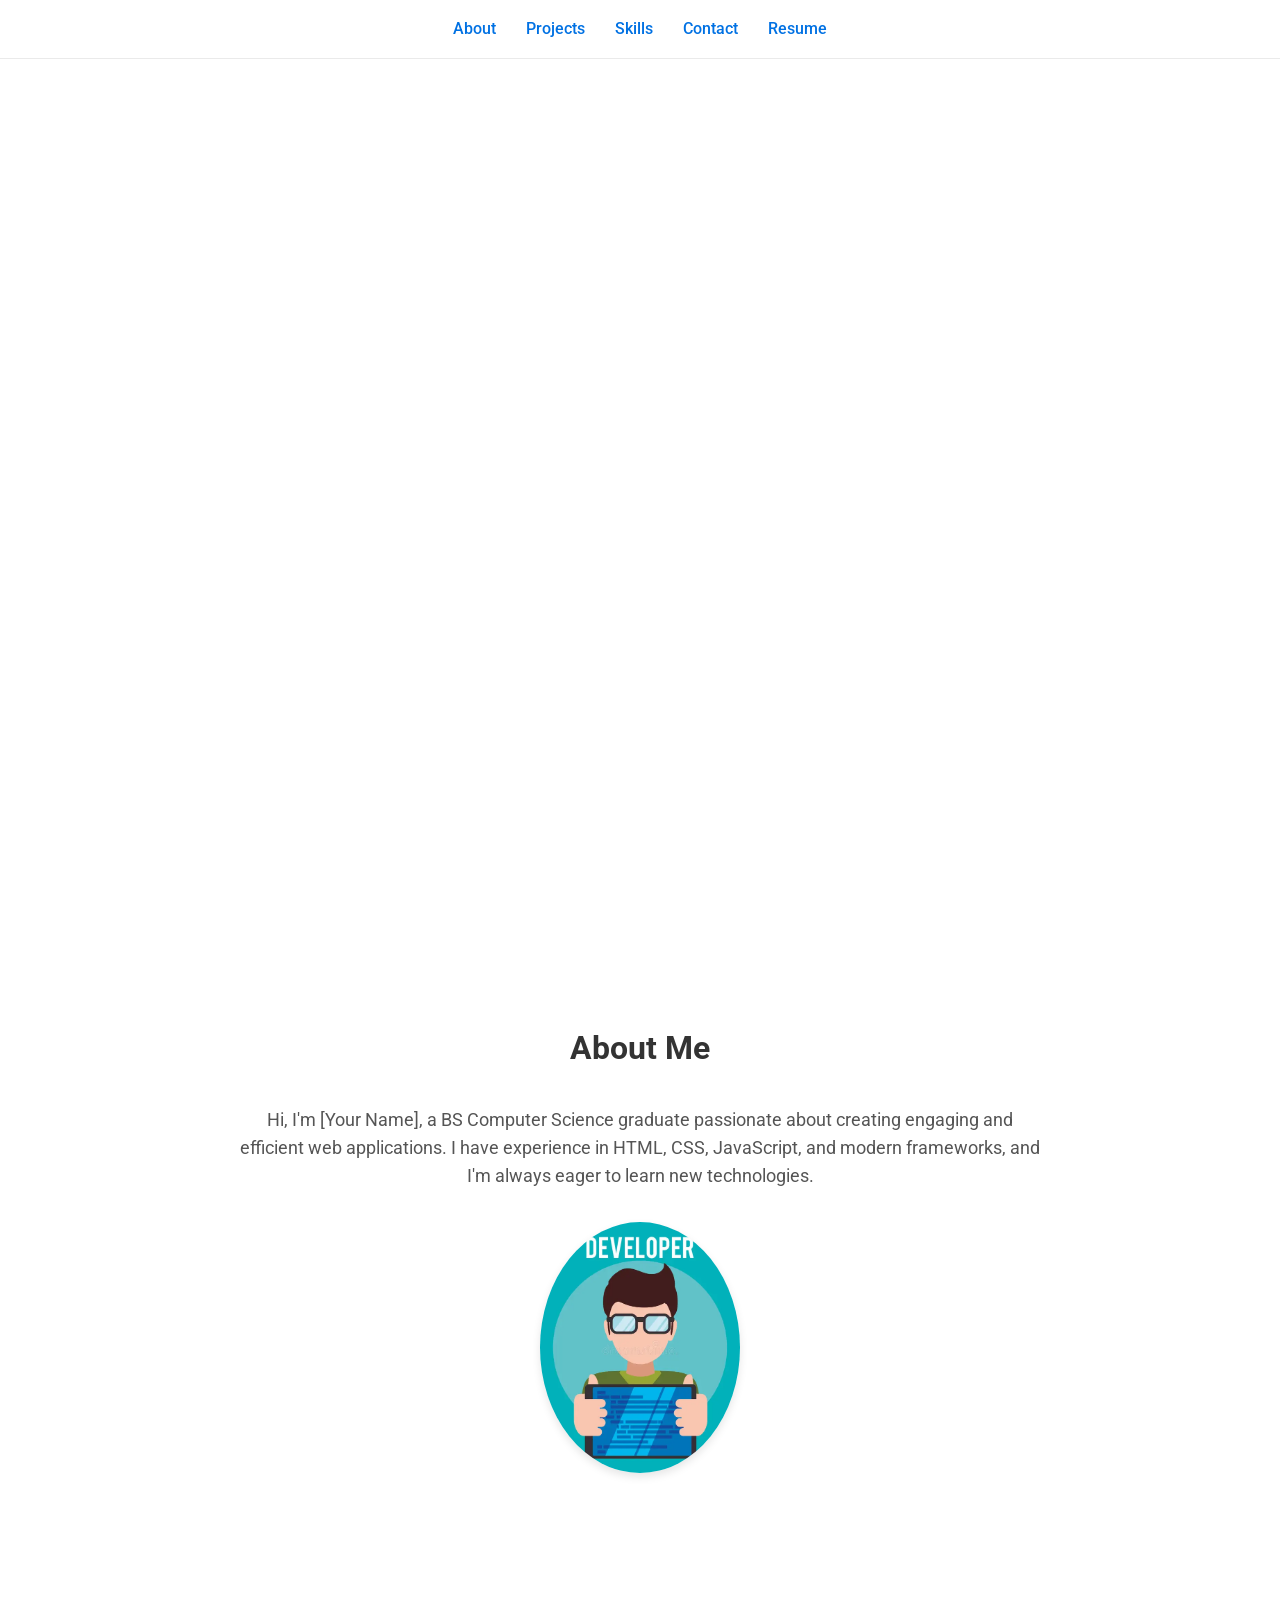
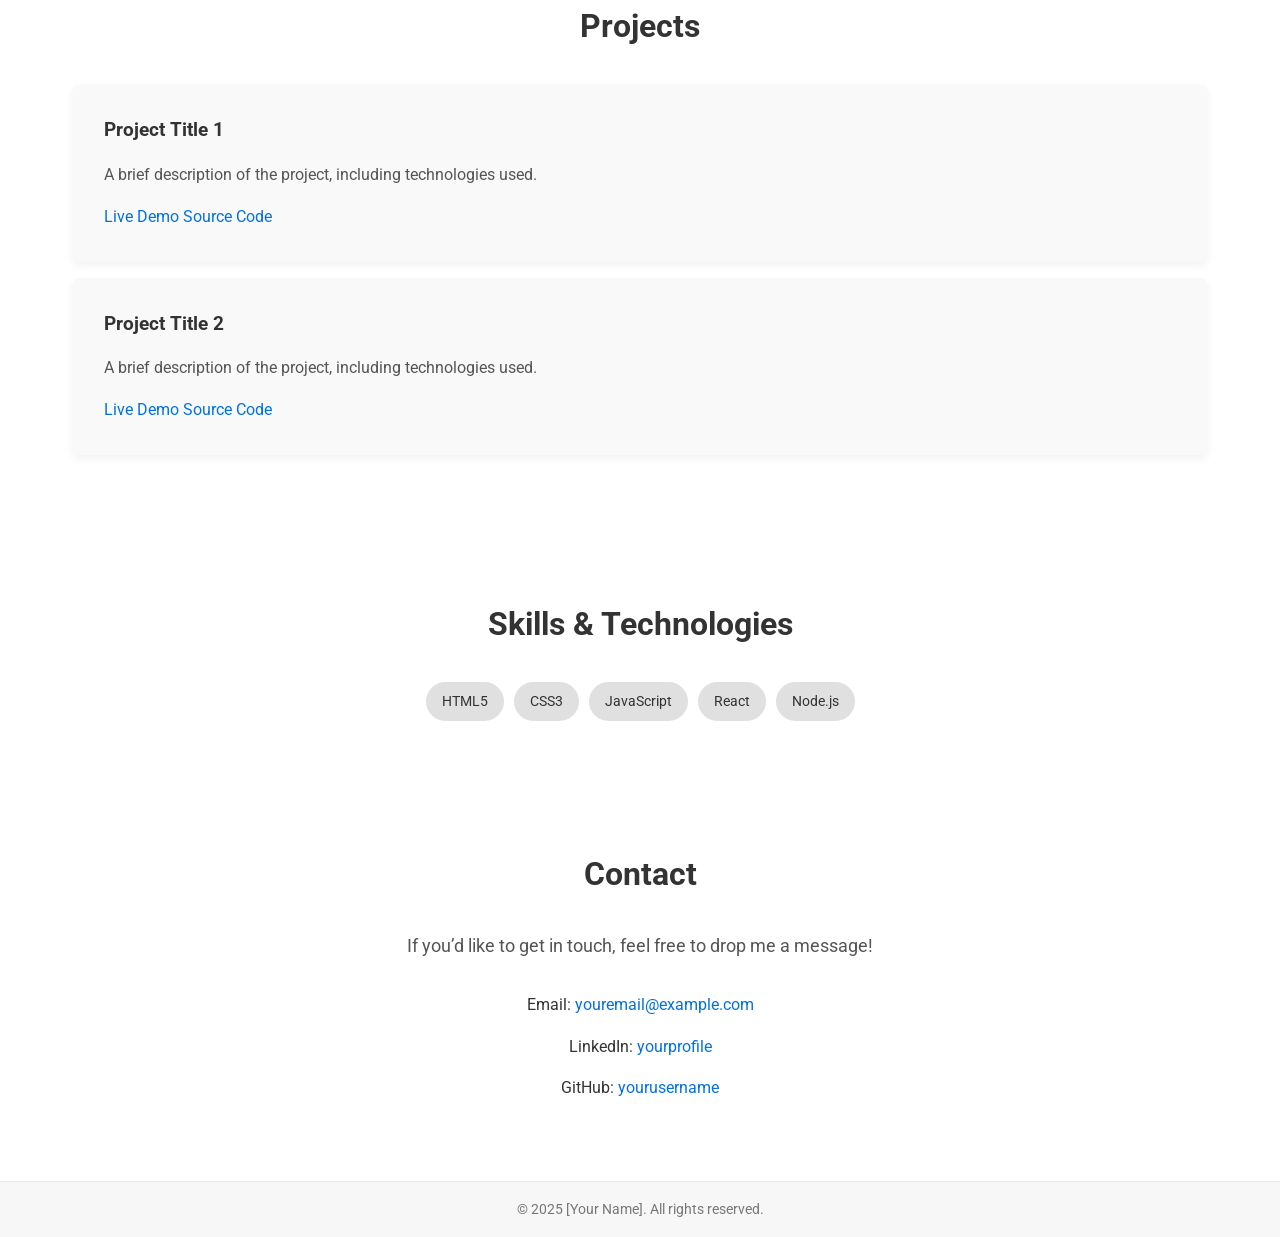
==== index.html @ 5c0cb21c "Update index.html" ====
<!DOCTYPE html>
<html lang="en">
<head>
  <meta charset="UTF-8" />
  <meta name="viewport" content="width=device-width, initial-scale=1.0" />
  <title>Your Name | Portfolio</title>
  <!-- Link to stylesheet -->
  <link rel="stylesheet" href="styles.css" />
  <!-- Google Fonts -->
  <link href="https://fonts.googleapis.com/css2?family=Roboto:wght@400;500;700&display=swap" rel="stylesheet" />
</head>
<body>
  <!-- Header & Navigation -->
  <header>
    <nav>
      <ul class="nav-links">
        <li><a href="#about">About</a></li>
        <li><a href="#projects">Projects</a></li>
        <li><a href="#skills">Skills</a></li>
        <li><a href="#contact">Contact</a></li>
        <li><a href="resume.pdf" target="_blank">Resume</a></li>
      </ul>
    </nav>
  </header>

  <!-- Hero Section -->
  <section id="hero">
    <div class="hero-content">
      <h1 class="fade-in">Hello, I'm [Your Name]</h1>
      <p class="fade-in delay">Aspiring Web Developer &amp; Junior Software Engineer</p>
    </div>
  </section>

  <!-- About Section -->
  <section id="about" class="fade-section">
    <h2>About Me</h2>
    <p>
      Hi, I'm [Your Name], a BS Computer Science graduate passionate about creating engaging and efficient web applications. I have experience in HTML, CSS, JavaScript, and modern frameworks, and I'm always eager to learn new technologies.
    </p>
    <!-- Replace with your own profile image -->
   <img src="/profile.webp" alt="Your Name" class="profile-img" />
  </section>

  <!-- Projects Section -->
  <section id="projects" class="fade-section">
    <h2>Projects</h2>
    <div class="project">
      <h3>Project Title 1</h3>
      <p>A brief description of the project, including technologies used.</p>
      <a href="https://yourusername.github.io/project1" target="_blank">Live Demo</a>
      <a href="https://github.com/yourusername/project1" target="_blank">Source Code</a>
    </div>
    <div class="project">
      <h3>Project Title 2</h3>
      <p>A brief description of the project, including technologies used.</p>
      <a href="https://yourusername.github.io/project2" target="_blank">Live Demo</a>
      <a href="https://github.com/yourusername/project2" target="_blank">Source Code</a>
    </div>
  </section>

  <!-- Skills Section -->
  <section id="skills" class="fade-section">
    <h2>Skills &amp; Technologies</h2>
    <ul class="skills-list">
      <li>HTML5</li>
      <li>CSS3</li>
      <li>JavaScript</li>
      <li>React</li>
      <li>Node.js</li>
      <!-- Add additional skills as needed -->
    </ul>
  </section>

  <!-- Contact Section -->
  <section id="contact" class="fade-section">
    <h2>Contact</h2>
    <p>If you’d like to get in touch, feel free to drop me a message!</p>
    <ul class="contact-info">
      <li>Email: <a href="mailto:youremail@example.com">youremail@example.com</a></li>
      <li>
        LinkedIn: <a href="https://www.linkedin.com/in/yourprofile" target="_blank">yourprofile</a>
      </li>
      <li>
        GitHub: <a href="https://github.com/yourusername" target="_blank">yourusername</a>
      </li>
    </ul>
  </section>

  <!-- Footer -->
  <footer>
    <p>&copy; 2025 [Your Name]. All rights reserved.</p>
  </footer>

  <!-- Optional JavaScript for scroll animations -->
  <script>
    // Fade-in effect on scroll using Intersection Observer API
    const faders = document.querySelectorAll('.fade-section');
    const appearOptions = {
      threshold: 0.2,
      rootMargin: "0px 0px -50px 0px"
    };

    const appearOnScroll = new IntersectionObserver(function(entries, observer) {
      entries.forEach(entry => {
        if (!entry.isIntersecting) return;
        entry.target.classList.add('appear');
        observer.unobserve(entry.target);
      });
    }, appearOptions);

    faders.forEach(fader => {
      appearOnScroll.observe(fader);
    });
  </script>
</body>
</html>
---- styles.css ----
/* Reset & Base Styles */
* {
  margin: 0;
  padding: 0;
  box-sizing: border-box;
}

body {
  font-family: 'Roboto', sans-serif;
  line-height: 1.6;
  background-color: #fff;
  color: #333;
}

/* Anchor Tag */
a {
  text-decoration: none;
  color: #0071e3; /* Apple-inspired blue accent */
  transition: color 0.3s ease;
}

a:hover {
  color: #005bb5;
}

/* Navigation */
header {
  background-color: #fff;
  border-bottom: 1px solid #eaeaea;
  position: sticky;
  top: 0;
  z-index: 1000;
}

.nav-links {
  display: flex;
  justify-content: center;
  list-style: none;
  padding: 1rem 0;
}

.nav-links li {
  margin: 0 15px;
}

.nav-links a {
  font-weight: 500;
}

/* Hero Section */
#hero {
  background: linear-gradient(135deg, #f5f7fa, #c3cfe2);
  height: 100vh;
  display: flex;
  align-items: center;
  justify-content: center;
  text-align: center;
}

.hero-content h1 {
  font-size: 3rem;
  color: #333;
  margin-bottom: 1rem;
  opacity: 0;
  animation: fadeInUp 1s forwards;
}

.hero-content p {
  font-size: 1.5rem;
  color: #555;
  opacity: 0;
  animation: fadeInUp 1s forwards;
  animation-delay: 0.5s;
}

/* Section Styles */
section {
  padding: 4rem 2rem;
  max-width: 1200px;
  margin: 0 auto;
  opacity: 0;
  transform: translateY(20px);
  transition: opacity 0.6s ease-out, transform 0.6s ease-out;
}

section.appear {
  opacity: 1;
  transform: translateY(0);
}

section h2 {
  text-align: center;
  font-size: 2rem;
  margin-bottom: 2rem;
}

/* About Section */
#about p {
  text-align: center;
  max-width: 800px;
  margin: 0 auto 2rem;
  font-size: 1.1rem;
  color: #555;
}

.profile-img {
  display: block;
  max-width: 200px;
  width: 100%;
  margin: 0 auto;
  border-radius: 50%;
  box-shadow: 0 4px 8px rgba(0, 0, 0, 0.1);
}

/* Projects Section */
.project {
  background: #f9f9f9;
  padding: 2rem;
  margin: 1rem 0;
  border-radius: 8px;
  box-shadow: 0 4px 8px rgba(0, 0, 0, 0.05);
  transition: transform 0.3s ease;
}

.project:hover {
  transform: translateY(-5px);
}

.project h3 {
  margin-bottom: 1rem;
  color: #333;
}

.project p {
  margin-bottom: 1rem;
  color: #555;
}

/* Skills Section */
.skills-list {
  list-style: none;
  display: flex;
  flex-wrap: wrap;
  justify-content: center;
  gap: 10px;
  padding: 0;
}

.skills-list li {
  background: #e0e0e0;
  color: #333;
  padding: 0.5rem 1rem;
  border-radius: 20px;
  font-size: 0.9rem;
}

/* Contact Section */
#contact p {
  text-align: center;
  margin-bottom: 2rem;
  font-size: 1.1rem;
  color: #555;
}

.contact-info {
  list-style: none;
  text-align: center;
  padding: 0;
}

.contact-info li {
  margin-bottom: 1rem;
}

/* Footer */
footer {
  background: #f7f7f7;
  text-align: center;
  padding: 1rem 0;
  font-size: 0.9rem;
  color: #777;
  border-top: 1px solid #eaeaea;
}

/* Animations */
@keyframes fadeInUp {
  from {
    opacity: 0;
    transform: translateY(20px);
  }
  to {
    opacity: 1;
    transform: translateY(0);
  }
}

/* Optional Fade-In for Scroll Sections */
.fade-section.appear {
  opacity: 1;
  transform: translateY(0);
}

/* Responsive Styles */
@media (max-width: 768px) {
  .nav-links {
    flex-direction: column;
  }

  .nav-links li {
    margin: 10px 0;
  }

  .hero-content h1 {
    font-size: 2.5rem;
  }

  .hero-content p {
    font-size: 1.2rem;
  }

  section {
    padding: 2rem 1rem;
  }
}

@media (max-width: 480px) {
  .hero-content h1 {
    font-size: 2rem;
  }

  .hero-content p {
    font-size: 1rem;
  }
}
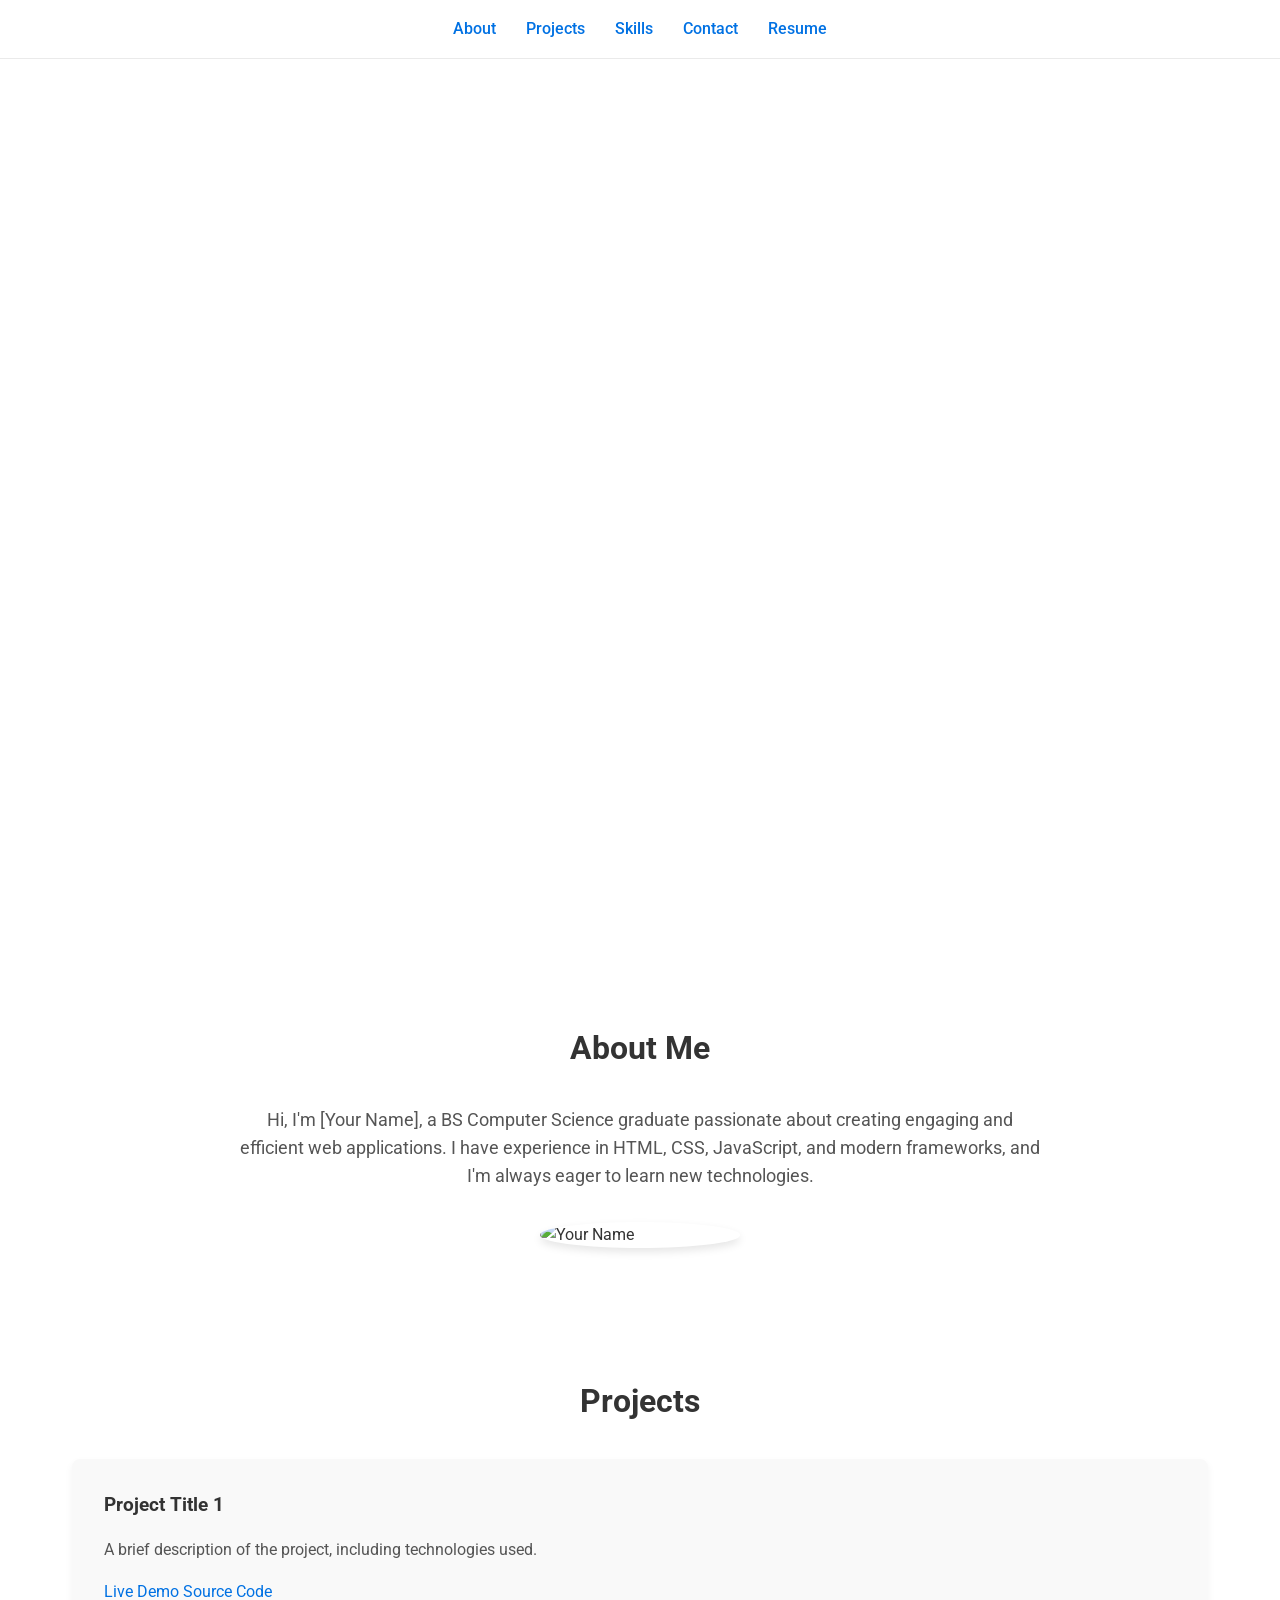
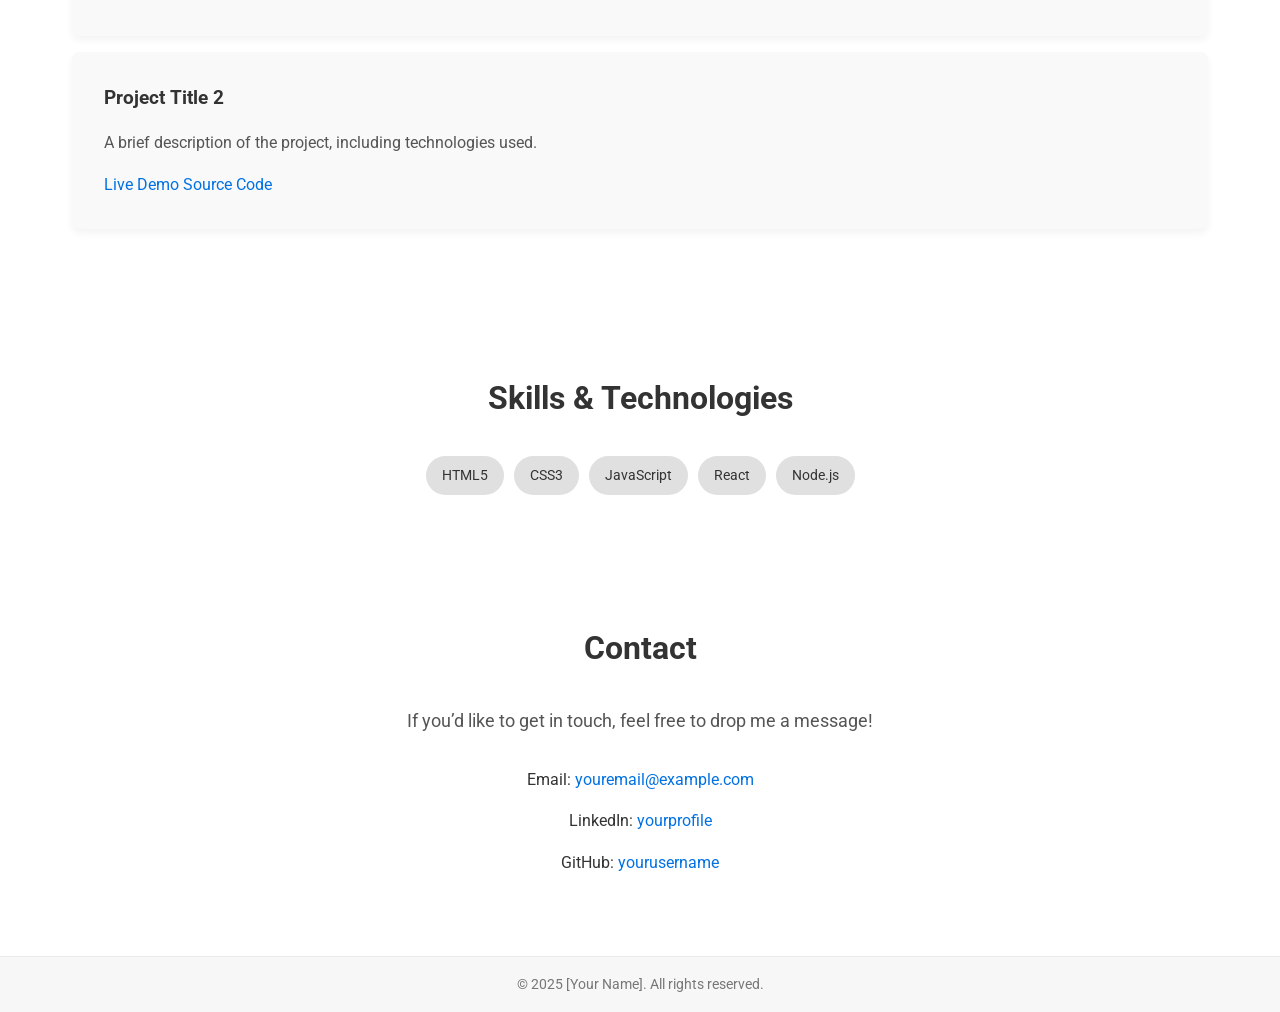
==== commit bc9c4856: "Update index.html" ====
--- a/index.html
+++ b/index.html
@@ -38,7 +38,7 @@
       Hi, I'm [Your Name], a BS Computer Science graduate passionate about creating engaging and efficient web applications. I have experience in HTML, CSS, JavaScript, and modern frameworks, and I'm always eager to learn new technologies.
     </p>
     <!-- Replace with your own profile image -->
-   <img src="/profile.webp" alt="Your Name" class="profile-img" />
+   <img src="My-Portfolio/images/profile.webp" alt="Your Name" class="profile-img" />
   </section>
 
   <!-- Projects Section -->
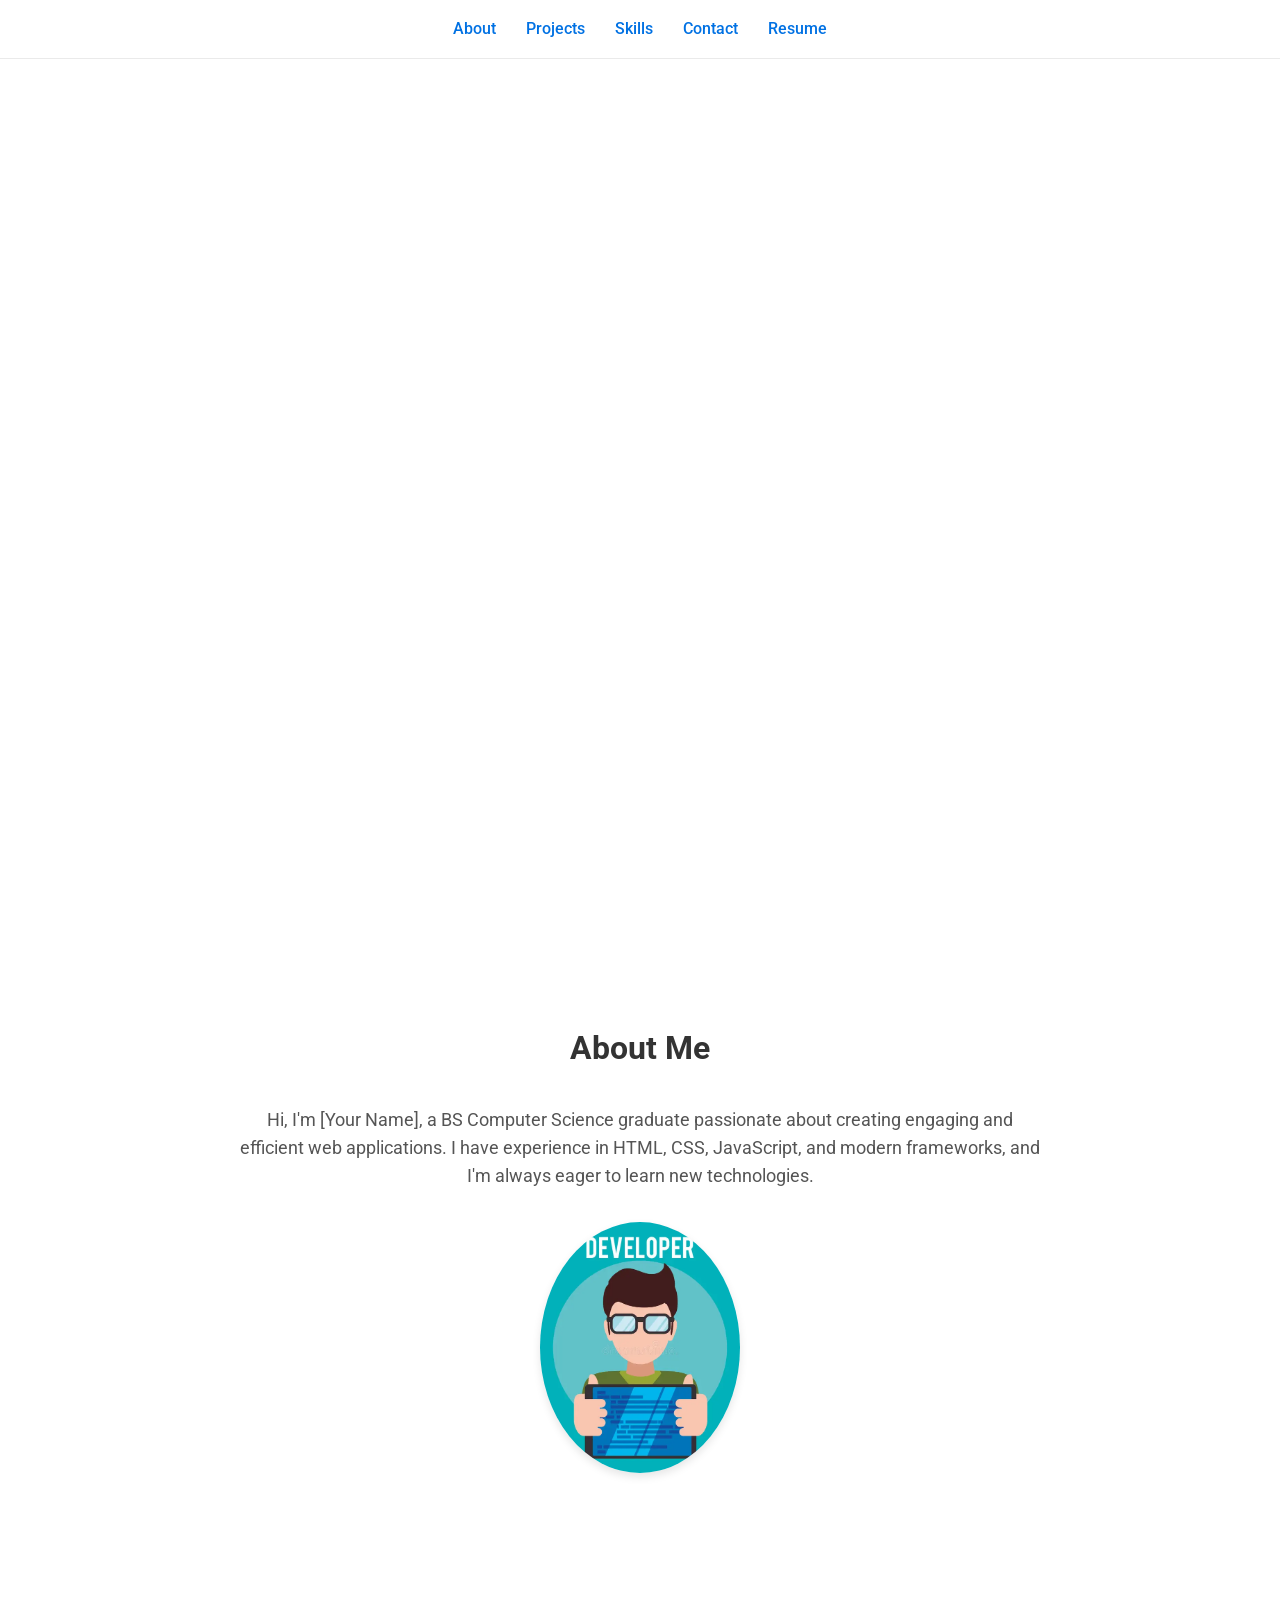
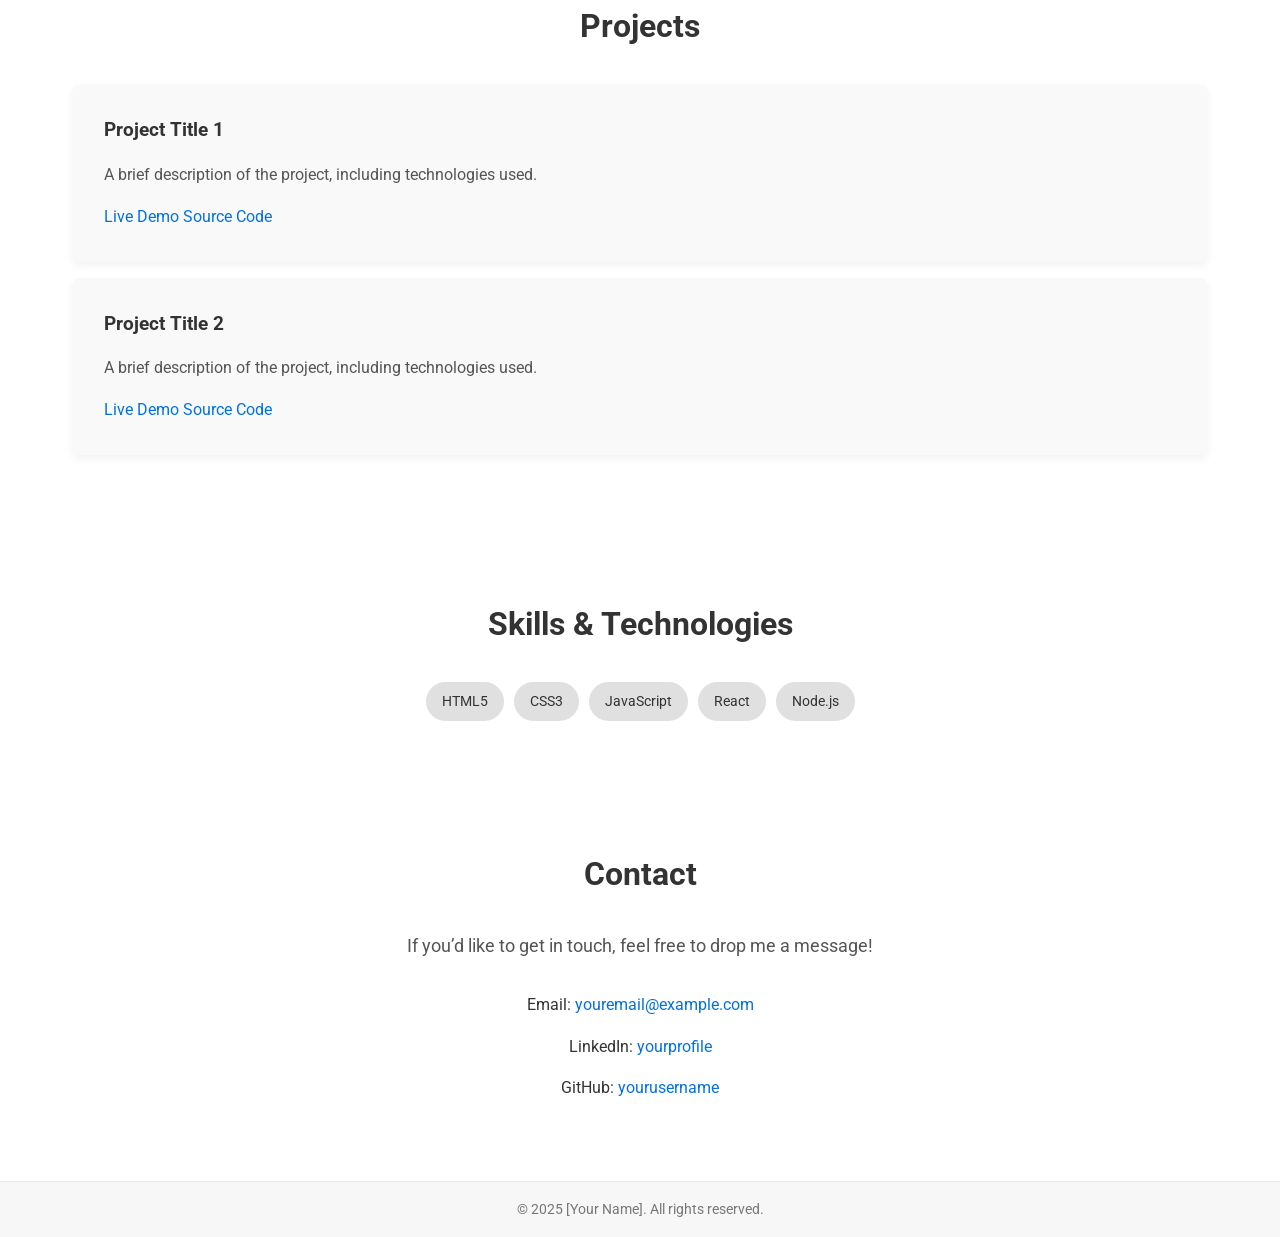
==== commit cca3cb37: "Update index.html" ====
--- a/index.html
+++ b/index.html
@@ -38,7 +38,7 @@
       Hi, I'm [Your Name], a BS Computer Science graduate passionate about creating engaging and efficient web applications. I have experience in HTML, CSS, JavaScript, and modern frameworks, and I'm always eager to learn new technologies.
     </p>
     <!-- Replace with your own profile image -->
-   <img src="My-Portfolio/images/profile.webp" alt="Your Name" class="profile-img" />
+   <img src=" profile.webp" alt="Your Name" class="profile-img" />
   </section>
 
   <!-- Projects Section -->
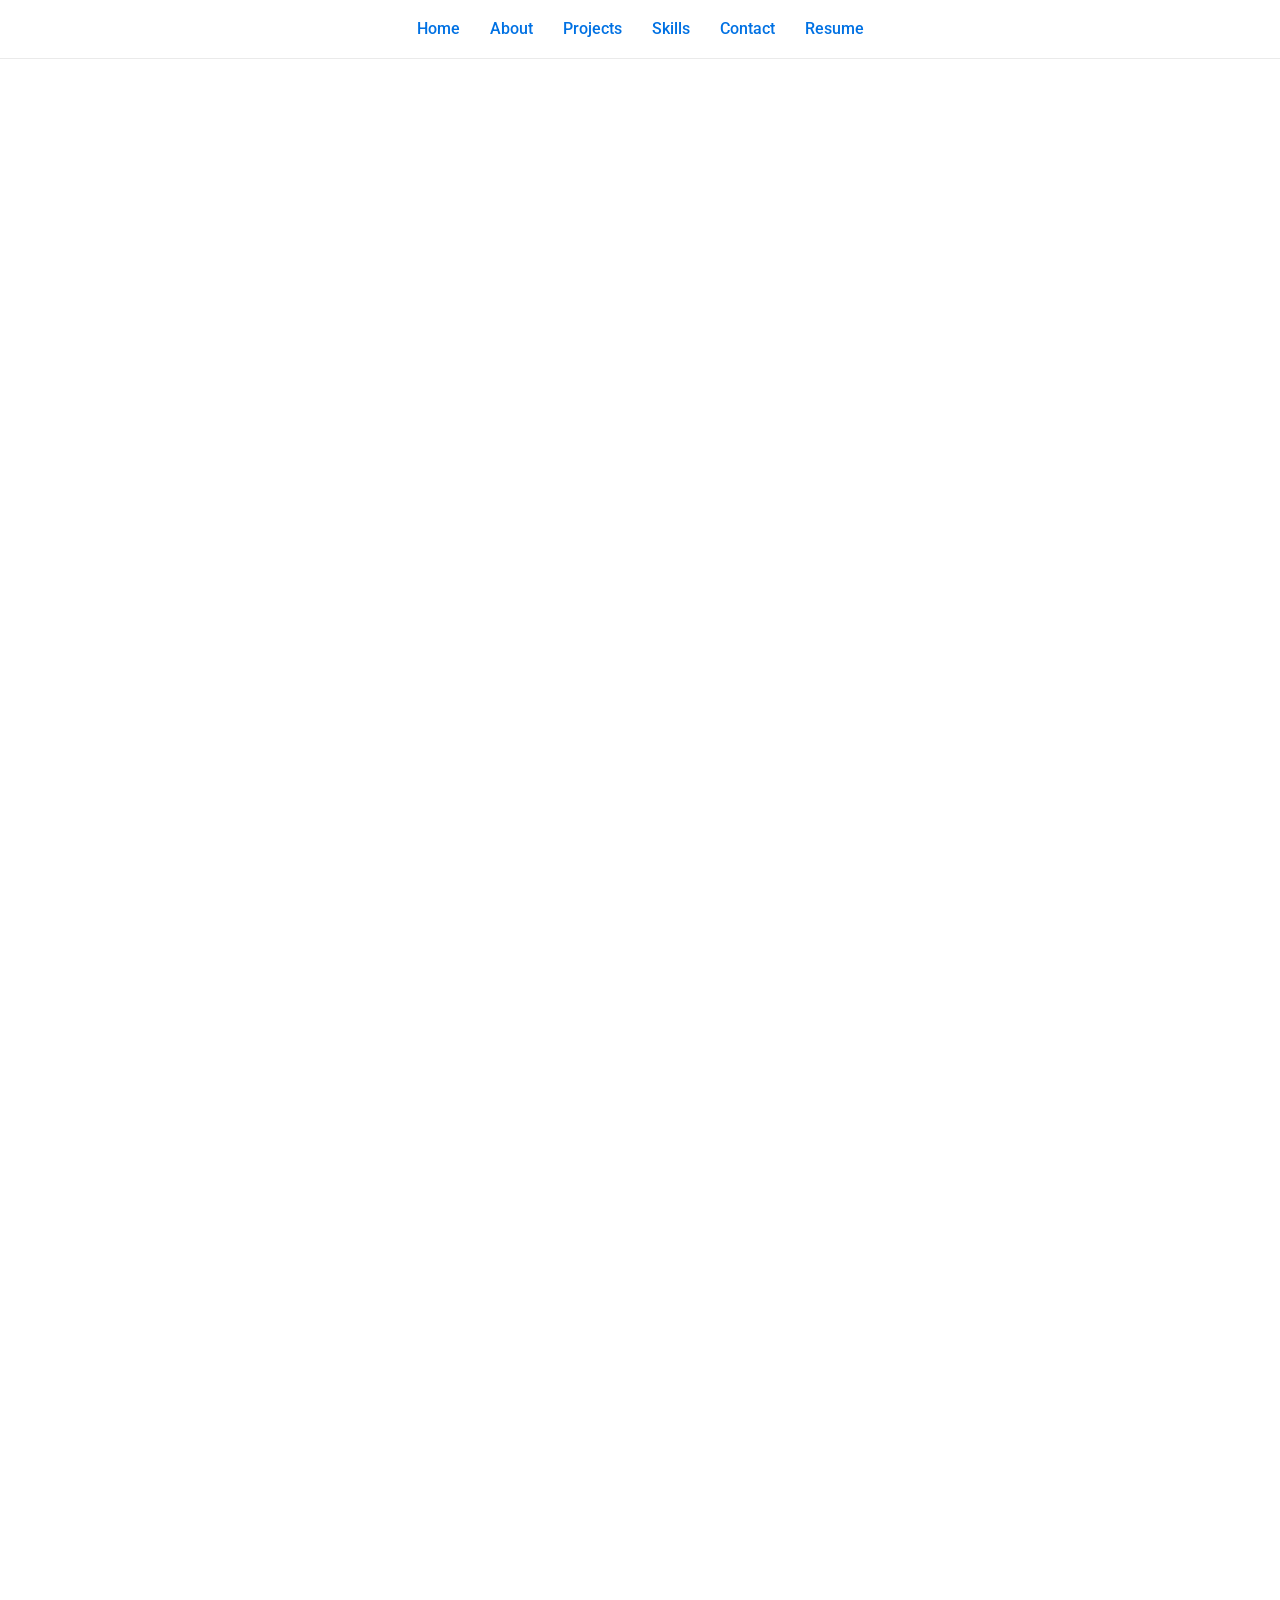
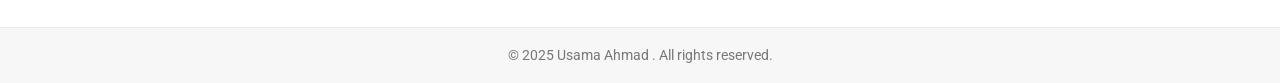
==== commit af538165: "Update index.html" ====
--- a/index.html
+++ b/index.html
@@ -4,62 +4,88 @@
   <meta charset="UTF-8" />
   <meta name="viewport" content="width=device-width, initial-scale=1.0" />
   <title>Your Name | Portfolio</title>
-  <!-- Link to stylesheet -->
   <link rel="stylesheet" href="styles.css" />
   <!-- Google Fonts -->
   <link href="https://fonts.googleapis.com/css2?family=Roboto:wght@400;500;700&display=swap" rel="stylesheet" />
 </head>
 <body>
-  <!-- Header & Navigation -->
+  <!-- Navigation Bar -->
   <header>
     <nav>
       <ul class="nav-links">
+        <li><a href="#landing">Home</a></li>
         <li><a href="#about">About</a></li>
         <li><a href="#projects">Projects</a></li>
         <li><a href="#skills">Skills</a></li>
         <li><a href="#contact">Contact</a></li>
-        <li><a href="resume.pdf" target="_blank">Resume</a></li>
+        <li><a href="Resume/resume.pdf" target="_blank">Resume</a></li>
       </ul>
     </nav>
   </header>
 
-  <!-- Hero Section -->
-  <section id="hero">
-    <div class="hero-content">
-      <h1 class="fade-in">Hello, I'm [Your Name]</h1>
-      <p class="fade-in delay">Aspiring Web Developer &amp; Junior Software Engineer</p>
+  <!-- Landing Page / Home Section (Full-page Animation) -->
+  <section id="landing">
+    <div class="animation-container">
+      <div id="sky"></div>
+      <div class="sun"></div>
+      <div class="moon"></div>
+      <div class="mountains"></div>
+      <div class="land"></div>
+      <div class="windmill"></div>
+      <div class="light"></div>
+      <div class="blades"></div>
+      <div class="star star-1"></div>
+      <div class="star star-2"></div>
+      <div class="star star-3"></div>
+      <div class="shooting-star"></div>
+      <div class="tree"></div>
+    </div>
+    <div class="enter-container">
+      <button onclick="document.getElementById('about').scrollIntoView({ behavior: 'smooth' });">
+        Enter Site
+      </button>
     </div>
   </section>
 
   <!-- About Section -->
-  <section id="about" class="fade-section">
+  <section id="about" class="content-section fade-section">
     <h2>About Me</h2>
     <p>
-      Hi, I'm [Your Name], a BS Computer Science graduate passionate about creating engaging and efficient web applications. I have experience in HTML, CSS, JavaScript, and modern frameworks, and I'm always eager to learn new technologies.
+      Hi, I'm Usama Ahmad, a recent Computer Science graduate with a strong interest in web development. I have hands-on experience with front-end technologies like HTML, CSS, and
+      JavaScript, and I’m passionate about creating responsive,
+      user-friendly websites. I'm eager to continue learning and
+      grow as a developer by contributing to exciting projects in
+      the web development field.
     </p>
-    <!-- Replace with your own profile image -->
-   <img src=" profile.webp" alt="Your Name" class="profile-img" />
+    <img src="profile.png" alt="Your Name" class="profile-img" />
   </section>
 
   <!-- Projects Section -->
-  <section id="projects" class="fade-section">
+  <section id="projects" class="content-section fade-section">
     <h2>Projects</h2>
-    <div class="project">
-      <h3>Project Title 1</h3>
-      <p>A brief description of the project, including technologies used.</p>
-      <a href="https://yourusername.github.io/project1" target="_blank">Live Demo</a>
-      <a href="https://github.com/yourusername/project1" target="_blank">Source Code</a>
-    </div>
-    <div class="project">
-      <h3>Project Title 2</h3>
-      <p>A brief description of the project, including technologies used.</p>
-      <a href="https://yourusername.github.io/project2" target="_blank">Live Demo</a>
-      <a href="https://github.com/yourusername/project2" target="_blank">Source Code</a>
+    <div class="projects-grid">
+      <div class="project-card">
+        <h3>QR Code Generator</h3>
+        <p>Brief description of project 1, including technologies used.</p>
+        <div class="project-links">
+          <a href="/Projects/QR Code Generator/QR.html" target="_blank">Live Demo</a>
+          <a href="/Projects/QR Code Generator/QR.html" target="_blank">Source Code</a>
+        </div>
+      </div>
+      <div class="project-card">
+        <h3>Project Title 2</h3>
+        <p>Brief description of project 2, including technologies used.</p>
+        <div class="project-links">
+          <a href="https://yourusername.github.io/project2" target="_blank">Live Demo</a>
+          <a href="https://github.com/yourusername/project2" target="_blank">Source Code</a>
+        </div>
+      </div>
+      <!-- Add more project cards as needed -->
     </div>
   </section>
 
   <!-- Skills Section -->
-  <section id="skills" class="fade-section">
+  <section id="skills" class="content-section fade-section">
     <h2>Skills &amp; Technologies</h2>
     <ul class="skills-list">
       <li>HTML5</li>
@@ -67,50 +93,36 @@
       <li>JavaScript</li>
       <li>React</li>
       <li>Node.js</li>
-      <!-- Add additional skills as needed -->
+      <!-- Add additional skills -->
     </ul>
   </section>
 
   <!-- Contact Section -->
-  <section id="contact" class="fade-section">
+  <section id="contact" class="content-section fade-section">
     <h2>Contact</h2>
-    <p>If you’d like to get in touch, feel free to drop me a message!</p>
-    <ul class="contact-info">
-      <li>Email: <a href="mailto:youremail@example.com">youremail@example.com</a></li>
-      <li>
-        LinkedIn: <a href="https://www.linkedin.com/in/yourprofile" target="_blank">yourprofile</a>
-      </li>
-      <li>
-        GitHub: <a href="https://github.com/yourusername" target="_blank">yourusername</a>
-      </li>
-    </ul>
+    <p>If you'd like to get in touch, please fill out the form below or use the links provided.</p>
+    <div class="contact-container">
+      <form id="emailForm">
+        <input type="text" id="name" placeholder="Your Name" required />
+        <input type="email" id="email" placeholder="Your Email" required />
+        <textarea id="message" rows="5" placeholder="Your Message" required></textarea>
+        <button type="submit">Send Message</button>
+      </form>
+      
+      <div class="social-links">
+        <a href="https://www.linkedin.com/in/yourprofile" target="_blank">LinkedIn</a>
+        <a href="https://github.com/yourusername" target="_blank">GitHub</a>
+        <!-- Add other social links if needed -->
+      </div>
+    </div>
   </section>
 
   <!-- Footer -->
   <footer>
-    <p>&copy; 2025 [Your Name]. All rights reserved.</p>
+    <p>&copy; 2025 Usama Ahmad . All rights reserved.</p>
   </footer>
 
-  <!-- Optional JavaScript for scroll animations -->
-  <script>
-    // Fade-in effect on scroll using Intersection Observer API
-    const faders = document.querySelectorAll('.fade-section');
-    const appearOptions = {
-      threshold: 0.2,
-      rootMargin: "0px 0px -50px 0px"
-    };
-
-    const appearOnScroll = new IntersectionObserver(function(entries, observer) {
-      entries.forEach(entry => {
-        if (!entry.isIntersecting) return;
-        entry.target.classList.add('appear');
-        observer.unobserve(entry.target);
-      });
-    }, appearOptions);
-
-    faders.forEach(fader => {
-      appearOnScroll.observe(fader);
-    });
-  </script>
+  <!-- JavaScript for fade-in on scroll -->
+  <script src="script.js"></script>
 </body>
 </html>
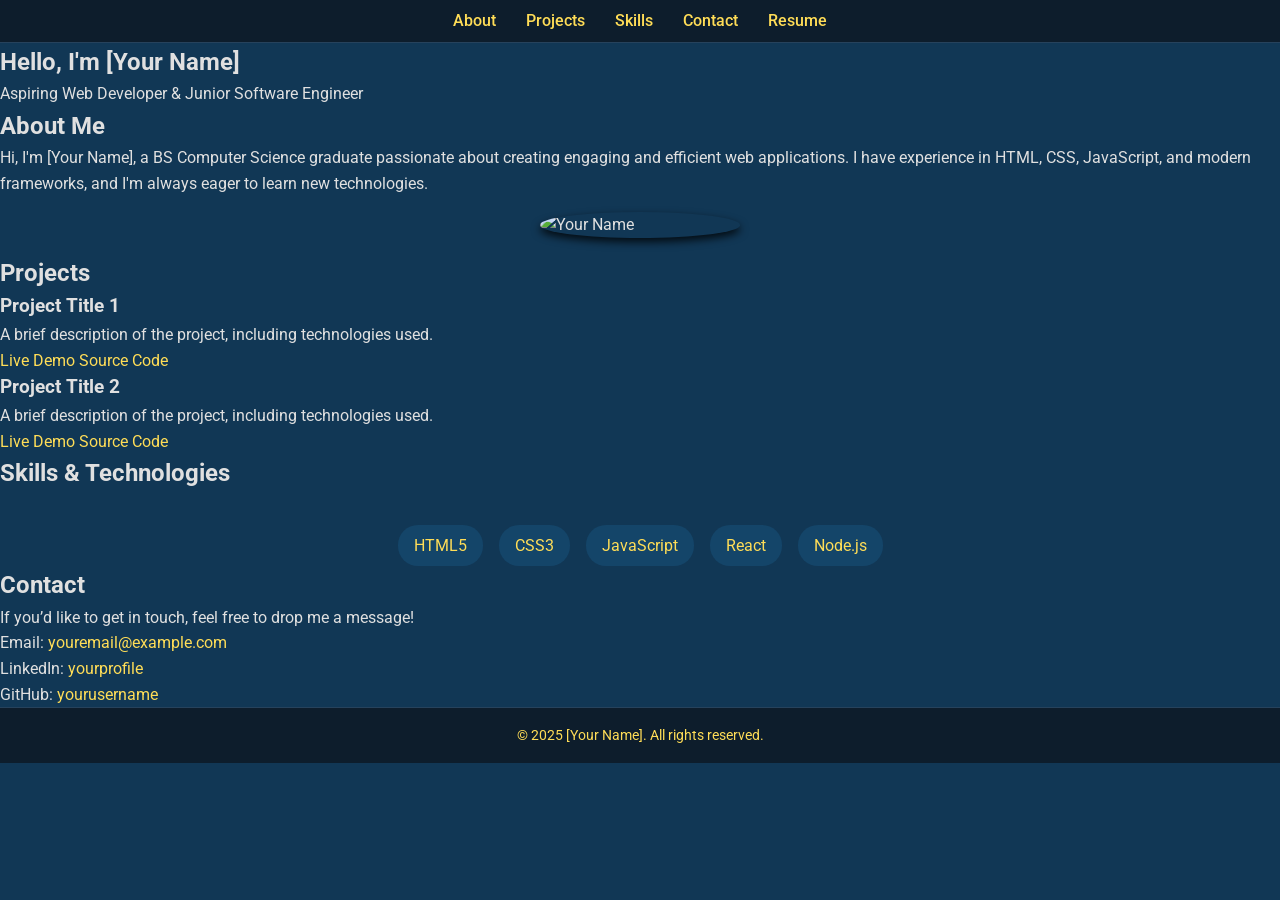
==== commit 4e31ccbd: "Update index.html before" ====
--- a/index.html
+++ b/index.html
@@ -1,128 +1,116 @@
 <!DOCTYPE html>
 <html lang="en">
 <head>
-  <meta charset="UTF-8" />
-  <meta name="viewport" content="width=device-width, initial-scale=1.0" />
-  <title>Your Name | Portfolio</title>
-  <link rel="stylesheet" href="styles.css" />
-  <!-- Google Fonts -->
-  <link href="https://fonts.googleapis.com/css2?family=Roboto:wght@400;500;700&display=swap" rel="stylesheet" />
+<meta charset="UTF-8" />
+<meta name="viewport" content="width=device-width, initial-scale=1.0" />
+<title>Your Name | Portfolio</title>
+<!-- Link to stylesheet -->
+<link rel="stylesheet" href="styles.css" />
+<!-- Google Fonts -->
+<link href="https://fonts.googleapis.com/css2?family=Roboto:wght@400;500;700&display=swap" rel="stylesheet" />
 </head>
 <body>
-  <!-- Navigation Bar -->
-  <header>
-    <nav>
-      <ul class="nav-links">
-        <li><a href="#landing">Home</a></li>
-        <li><a href="#about">About</a></li>
-        <li><a href="#projects">Projects</a></li>
-        <li><a href="#skills">Skills</a></li>
-        <li><a href="#contact">Contact</a></li>
-        <li><a href="Resume/resume.pdf" target="_blank">Resume</a></li>
-      </ul>
-    </nav>
-  </header>
+<!-- Header & Navigation -->
+<header>
+<nav>
+<ul class="nav-links">
+<li><a href="#about">About</a></li>
+<li><a href="#projects">Projects</a></li>
+<li><a href="#skills">Skills</a></li>
+<li><a href="#contact">Contact</a></li>
+<li><a href="resume.pdf" target="_blank">Resume</a></li>
+</ul>
+</nav>
+</header>
 
-  <!-- Landing Page / Home Section (Full-page Animation) -->
-  <section id="landing">
-    <div class="animation-container">
-      <div id="sky"></div>
-      <div class="sun"></div>
-      <div class="moon"></div>
-      <div class="mountains"></div>
-      <div class="land"></div>
-      <div class="windmill"></div>
-      <div class="light"></div>
-      <div class="blades"></div>
-      <div class="star star-1"></div>
-      <div class="star star-2"></div>
-      <div class="star star-3"></div>
-      <div class="shooting-star"></div>
-      <div class="tree"></div>
-    </div>
-    <div class="enter-container">
-      <button onclick="document.getElementById('about').scrollIntoView({ behavior: 'smooth' });">
-        Enter Site
-      </button>
-    </div>
-  </section>
+<!-- Hero Section -->
+<section id="hero">
+<div class="hero-content">
+<h1 class="fade-in">Hello, I'm [Your Name]</h1>
+<p class="fade-in delay">Aspiring Web Developer &amp; Junior Software Engineer</p>
+</div>
+</section>
 
-  <!-- About Section -->
-  <section id="about" class="content-section fade-section">
-    <h2>About Me</h2>
-    <p>
-      Hi, I'm Usama Ahmad, a recent Computer Science graduate with a strong interest in web development. I have hands-on experience with front-end technologies like HTML, CSS, and
-      JavaScript, and I’m passionate about creating responsive,
-      user-friendly websites. I'm eager to continue learning and
-      grow as a developer by contributing to exciting projects in
-      the web development field.
-    </p>
-    <img src="profile.png" alt="Your Name" class="profile-img" />
-  </section>
+<!-- About Section -->
+<section id="about" class="fade-section">
+<h2>About Me</h2>
+<p>
+Hi, I'm [Your Name], a BS Computer Science graduate passionate about creating engaging and efficient web applications. I have experience in HTML, CSS, JavaScript, and modern frameworks, and I'm always eager to learn new technologies.
+</p>
+<!-- Replace with your own profile image -->
+   <img src="https://img.freepik.com/free-vector/hacker-operating-laptop-cartoon-icon-illustration-technology-icon-concept-isolated-flat-cartoon-style_138676-2387.jpg?t=st=1744138625~exp=1744142225~hmac=956bba93fa6566f312d27daf2b8887cd0dc8b910cb8ee2f7639501aac2873d96&w=740" alt="Your Name" class="profile-img" />
+</section>
 
-  <!-- Projects Section -->
-  <section id="projects" class="content-section fade-section">
-    <h2>Projects</h2>
-    <div class="projects-grid">
-      <div class="project-card">
-        <h3>QR Code Generator</h3>
-        <p>Brief description of project 1, including technologies used.</p>
-        <div class="project-links">
-          <a href="/Projects/QR Code Generator/QR.html" target="_blank">Live Demo</a>
-          <a href="/Projects/QR Code Generator/QR.html" target="_blank">Source Code</a>
-        </div>
-      </div>
-      <div class="project-card">
-        <h3>Project Title 2</h3>
-        <p>Brief description of project 2, including technologies used.</p>
-        <div class="project-links">
-          <a href="https://yourusername.github.io/project2" target="_blank">Live Demo</a>
-          <a href="https://github.com/yourusername/project2" target="_blank">Source Code</a>
-        </div>
-      </div>
-      <!-- Add more project cards as needed -->
-    </div>
-  </section>
+<!-- Projects Section -->
+<section id="projects" class="fade-section">
+<h2>Projects</h2>
+<div class="project">
+<h3>Project Title 1</h3>
+<p>A brief description of the project, including technologies used.</p>
+<a href="https://yourusername.github.io/project1" target="_blank">Live Demo</a>
+<a href="https://github.com/yourusername/project1" target="_blank">Source Code</a>
+</div>
+<div class="project">
+<h3>Project Title 2</h3>
+<p>A brief description of the project, including technologies used.</p>
+<a href="https://yourusername.github.io/project2" target="_blank">Live Demo</a>
+<a href="https://github.com/yourusername/project2" target="_blank">Source Code</a>
+</div>
+</section>
 
-  <!-- Skills Section -->
-  <section id="skills" class="content-section fade-section">
-    <h2>Skills &amp; Technologies</h2>
-    <ul class="skills-list">
-      <li>HTML5</li>
-      <li>CSS3</li>
-      <li>JavaScript</li>
-      <li>React</li>
-      <li>Node.js</li>
-      <!-- Add additional skills -->
-    </ul>
-  </section>
+<!-- Skills Section -->
+<section id="skills" class="fade-section">
+<h2>Skills &amp; Technologies</h2>
+<ul class="skills-list">
+<li>HTML5</li>
+<li>CSS3</li>
+<li>JavaScript</li>
+<li>React</li>
+<li>Node.js</li>
+<!-- Add additional skills as needed -->
+</ul>
+</section>
 
-  <!-- Contact Section -->
-  <section id="contact" class="content-section fade-section">
-    <h2>Contact</h2>
-    <p>If you'd like to get in touch, please fill out the form below or use the links provided.</p>
-    <div class="contact-container">
-      <form id="emailForm">
-        <input type="text" id="name" placeholder="Your Name" required />
-        <input type="email" id="email" placeholder="Your Email" required />
-        <textarea id="message" rows="5" placeholder="Your Message" required></textarea>
-        <button type="submit">Send Message</button>
-      </form>
-      
-      <div class="social-links">
-        <a href="https://www.linkedin.com/in/yourprofile" target="_blank">LinkedIn</a>
-        <a href="https://github.com/yourusername" target="_blank">GitHub</a>
-        <!-- Add other social links if needed -->
-      </div>
-    </div>
-  </section>
+<!-- Contact Section -->
+<section id="contact" class="fade-section">
+<h2>Contact</h2>
+<p>If you’d like to get in touch, feel free to drop me a message!</p>
+<ul class="contact-info">
+<li>Email: <a href="mailto:youremail@example.com">youremail@example.com</a></li>
+<li>
+LinkedIn: <a href="https://www.linkedin.com/in/yourprofile" target="_blank">yourprofile</a>
+</li>
+<li>
+GitHub: <a href="https://github.com/yourusername" target="_blank">yourusername</a>
+</li>
+</ul>
+</section>
 
-  <!-- Footer -->
-  <footer>
-    <p>&copy; 2025 Usama Ahmad . All rights reserved.</p>
-  </footer>
+<!-- Footer -->
+<footer>
+<p>&copy; 2025 [Your Name]. All rights reserved.</p>
+</footer>
 
-  <!-- JavaScript for fade-in on scroll -->
-  <script src="script.js"></script>
+<!-- Optional JavaScript for scroll animations -->
+<script>
+// Fade-in effect on scroll using Intersection Observer API
+const faders = document.querySelectorAll('.fade-section');
+const appearOptions = {
+threshold: 0.2,
+rootMargin: "0px 0px -50px 0px"
+};
+
+const appearOnScroll = new IntersectionObserver(function(entries, observer) {
+entries.forEach(entry => {
+if (!entry.isIntersecting) return;
+entry.target.classList.add('appear');
+observer.unobserve(entry.target);
+});
+}, appearOptions);
+
+faders.forEach(fader => {
+appearOnScroll.observe(fader);
+});
+</script>
 </body>
 </html>
--- a/styles.css
+++ b/styles.css
@@ -1,4 +1,4 @@
-/* Reset & Base Styles */
+/* ================= Base & Dark Theme ================= */
 * {
   margin: 0;
   padding: 0;
@@ -8,35 +8,35 @@
 body {
   font-family: 'Roboto', sans-serif;
   line-height: 1.6;
-  background-color: #fff;
-  color: #333;
-}
-
-/* Anchor Tag */
+  background-color: #113755;
+  color: #e0e0e0;
+}
+
+/* Link styles using a blue/gold accent */
 a {
   text-decoration: none;
-  color: #0071e3; /* Apple-inspired blue accent */
+  color: #ffdd57;
   transition: color 0.3s ease;
 }
 
 a:hover {
-  color: #005bb5;
-}
-
-/* Navigation */
+  color: #ffc107;
+}
+
+/* ================= Navigation ================= */
 header {
-  background-color: #fff;
-  border-bottom: 1px solid #eaeaea;
+  background-color: #0d1d2c;
+  border-bottom: 1px solid #26425c;
   position: sticky;
   top: 0;
   z-index: 1000;
+  padding: 0.5rem 0;
 }
 
 .nav-links {
   display: flex;
   justify-content: center;
   list-style: none;
-  padding: 1rem 0;
 }
 
 .nav-links li {
@@ -45,190 +45,566 @@
 
 .nav-links a {
   font-weight: 500;
-}
-
-/* Hero Section */
-#hero {
-  background: linear-gradient(135deg, #f5f7fa, #c3cfe2);
+  color: #ffdd57;
+}
+
+/* ================= Landing / Animation Section ================= */
+#landing {
+  position: relative;
   height: 100vh;
-  display: flex;
-  align-items: center;
-  justify-content: center;
+  width: 100%;
+  overflow: hidden;
+}
+
+.animation-container {
+  position: absolute;
+  height: 100%;
+  width: 100%;
+  background-color: #113755;
+  overflow: hidden;
+}
+
+/* Sky background */
+#sky {
+  position: absolute;
+  height: 100%;
+  width: 100%;
+  background: linear-gradient(135deg, #040b16, #113755);
+  z-index: 1;
+}
+
+/* Sun */
+.sun {
+  position: absolute;
+  top: 10%;
+  left: 75%;
+  height: 4em;
+  width: 4em;
+  background: #ffdd57;
+  border-radius: 50%;
+  box-shadow: 0 0 20px rgba(255,221,87,0.8);
+  z-index: 2;
+}
+
+/* Moon */
+.moon {
+  position: absolute;
+  top: 20%;
+  left: 15%;
+  height: 2.2em;
+  width: 2.2em;
+  background: #ffffff;
+  border-radius: 50%;
+  z-index: 2;
+  box-shadow: 
+    0 0 0 0.62em rgba(32,105,149,0.6),
+    0 0 0 1.25em rgba(32,105,149,0.5),
+    0 0 0 1.9em rgba(32,105,149,0.4);
+}
+
+.moon:before {
+  content: "";
+  position: absolute;
+  background: #ebefe7;
+  height: 0.62em;
+  width: 0.62em;
+  border-radius: 50%;
+  top: 0.5em;
+  left: 0.37em;
+}
+
+.moon:after {
+  content: "";
+  position: absolute;
+  background: #ebefe7;
+  height: 0.43em;
+  width: 0.43em;
+  border-radius: 50%;
+  top: 1.25em;
+  left: 0.75em;
+}
+
+/* Mountains */
+.mountains {
+  position: absolute;
+  left: 1.9em;
+  bottom: -0.62em;
+  transform: rotate(-50deg);
+  height: 12.5em;
+  width: 7.5em;
+  background: #144569;
+  z-index: 2;
+}
+
+.mountains:before {
+  content: "";
+  position: absolute;
+  height: 5em;
+  width: 8.75em;
+  background: #144569;
+  left: 3.12em;
+  bottom: 1.25em;
+  transform: rotate(-90deg);
+}
+
+.mountains:after {
+  content: "";
+  position: absolute;
+  height: 6.25em;
+  width: 11em;
+  background: #144569;
+  left: 4.4em;
+  bottom: -6.7em;
+  transform: rotate(20deg);
+}
+
+/* Land */
+.land {
+  position: absolute;
+  bottom: -0.31em;
+  transform: rotate(5deg);
+  height: 5em;
+  width: 28.12em;
+  background: #041524;
+  z-index: 3;
+}
+
+/* Windmill */
+.windmill {
+  position: absolute;
+  right: 12.5em;
+  bottom: 4.87em;
+  width: 1.25em;
+  border-bottom: 2.37em solid #041524;
+  border-left: 0.15em solid transparent;
+  border-right: 0.15em solid transparent;
+  z-index: 3;
+}
+
+.windmill:before {
+  content: "";
+  position: absolute;
+  width: 1.5em;
+  height: 0;
+  border-bottom: 0.37em solid #0b2231;
+  border-left: 0.06em solid transparent;
+  border-right: 0.06em solid transparent;
+  right: -0.2em;
+  top: 0.06em;
+}
+
+.windmill:after {
+  content: "";
+  position: absolute;
+  background: #041524;
+  height: 0.62em;
+  width: 1.25em;
+  bottom: -0.06em;
+  border-radius: 1.25em 1.25em 0 0;
+}
+
+/* Light */
+.light {
+  position: absolute;
+  top: 0.75em;
+  left: 0.5em;
+  height: 0.25em;
+  width: 0.25em;
+  background: #8daf76;
+  border-radius: 50%;
+  z-index: 3;
+  box-shadow: 0 0 0.06em 0.12em rgba(141,175,118,0.3),
+              0 0 0.06em 0.25em rgba(141,175,118,0.2);
+}
+
+.light:before {
+  content: "";
+  position: absolute;
+  background: #0f304f;
+  height: 0.5em;
+  width: 0.5em;
+  border-radius: 0.25em 0.25em 0 0;
+  bottom: -1.25em;
+  left: -0.12em;
+}
+
+/* Windmill Blades */
+.blades {
+  position: absolute;
+  bottom: -1.9em;
+  left: -1.25em;
+  height: 3.75em;
+  width: 3.75em;
+  animation: spin 5s infinite linear;
+  z-index: 3;
+}
+
+.blades:before,
+.blades:after {
+  content: "";
+  position: absolute;
+  height: 100%;
+  width: 0.5em;
+  background: #041524;
+}
+
+.blades:after {
+  transform: rotate(90deg);
+  left: 1.62em;
+}
+
+.blades:before {
+  left: 1.62em;
+}
+
+/* Stars */
+.star,
+.star:before,
+.star:after {
+  position: absolute;
+  height: 0.18em;
+  width: 0.18em;
+  background: #ffffff;
+  border-radius: 50%;
+  opacity: 0.3;
+  animation: twinkle 2s infinite;
+  z-index: 4;
+}
+
+@keyframes twinkle {
+  50% { opacity: 1; }
+}
+
+.star-1 {
+  top: 5em;
+  left: 18.75em;
+}
+
+.star-1:before {
+  content: "";
+  position: absolute;
+  top: 1.9em;
+  left: -16.4em;
+  animation-delay: 0.3s;
+}
+
+.star-1:after {
+  content: "";
+  position: absolute;
+  left: -12.8em;
+  top: 5em;
+  animation-delay: 0.7s;
+}
+
+.star-2 {
+  top: 3.12em;
+  left: 11.25em;
+  animation-delay: 0.2s;
+}
+
+.star-2:before {
+  content: "";
+  position: absolute;
+  left: 2.5em;
+  top: 8.75em;
+  animation-delay: 0.9s;
+}
+
+.star-2:after {
+  content: "";
+  position: absolute;
+  left: 7.5em;
+  top: 6.25em;
+  animation-delay: 0.35s;
+}
+
+.star-3 {
+  top: 1.9em;
+  left: 15em;
+  animation-delay: 0.1s;
+}
+
+.star-3:before {
+  content: "";
+  position: absolute;
+  top: 5em;
+  left: -0.93em;
+}
+
+/* Shooting Star */
+.shooting-star {
+  position: absolute;
+  right: -0.62em;
+  height: 0.18em;
+  width: 2.5em;
+  background: #ffffff;
+  transform: rotate(-30deg);
+  opacity: 0.2;
+  animation: shooting-str 5s infinite;
+  z-index: 4;
+}
+
+@keyframes shooting-str {
+  10% {
+    transform: rotate(-30deg) translate(-34em, 0);
+  }
+  100% {
+    transform: rotate(-30deg) translate(-34em, 0);
+  }
+}
+
+/* Tree */
+.tree {
+  position: absolute;
+  bottom: 4.87em;
+  left: 3.12em;
+  width: 0;
+  height: 0;
+  border-bottom: 2em solid #041524;
+  border-left: 0.37em solid transparent;
+  border-right: 0.37em solid transparent;
+  z-index: 3;
+}
+
+.tree:before {
+  content: "";
+  position: absolute;
+  border-bottom: 1.56em solid #041524;
+  border-left: 0.37em solid transparent;
+  border-right: 0.37em solid transparent;
+  bottom: -2.18em;
+  left: 0.18em;
+}
+
+/* Spin Animation for Windmill Blades */
+@keyframes spin {
+  100% { transform: rotate(360deg); }
+}
+
+/* ================= Enter Button ================= */
+.enter-container {
+  position: absolute;
+  bottom: 5%;
+  width: 100%;
   text-align: center;
-}
-
-.hero-content h1 {
-  font-size: 3rem;
-  color: #333;
-  margin-bottom: 1rem;
-  opacity: 0;
-  animation: fadeInUp 1s forwards;
-}
-
-.hero-content p {
-  font-size: 1.5rem;
-  color: #555;
-  opacity: 0;
-  animation: fadeInUp 1s forwards;
-  animation-delay: 0.5s;
-}
-
-/* Section Styles */
-section {
+  z-index: 5;
+}
+
+.enter-container button {
+  padding: 1em 2em;
+  font-size: 1.2rem;
+  border: none;
+  border-radius: 5px;
+  background: #ffdd57;
+  color: #0d1d2c;
+  cursor: pointer;
+  transition: background 0.3s ease;
+}
+
+.enter-container button:hover {
+  background: #ffc107;
+}
+
+/* ================= Content Sections ================= */
+.content-section {
   padding: 4rem 2rem;
   max-width: 1200px;
-  margin: 0 auto;
-  opacity: 0;
-  transform: translateY(20px);
-  transition: opacity 0.6s ease-out, transform 0.6s ease-out;
-}
-
-section.appear {
-  opacity: 1;
-  transform: translateY(0);
-}
-
-section h2 {
+  margin: 2rem auto;
+  background: rgba(13,29,44,0.85);
+  border-radius: 8px;
+  box-shadow: 0 2px 8px rgba(0,0,0,0.5);
+}
+
+/* Section Headings */
+.content-section h2 {
   text-align: center;
   font-size: 2rem;
-  margin-bottom: 2rem;
-}
-
-/* About Section */
-#about p {
+  margin-bottom: 1rem;
+  color: #ffdd57;
+}
+
+/* Section Paragraphs */
+.content-section p {
   text-align: center;
-  max-width: 800px;
-  margin: 0 auto 2rem;
   font-size: 1.1rem;
-  color: #555;
-}
-
+  color: #e0e0e0;
+}
+
+/* Profile image styling */
 .profile-img {
   display: block;
   max-width: 200px;
   width: 100%;
-  margin: 0 auto;
+  margin: 1rem auto;
   border-radius: 50%;
-  box-shadow: 0 4px 8px rgba(0, 0, 0, 0.1);
-}
-
-/* Projects Section */
-.project {
-  background: #f9f9f9;
-  padding: 2rem;
-  margin: 1rem 0;
+  box-shadow: 0 4px 8px rgba(0,0,0,0.8);
+}
+
+/* ================= Projects Section (Improved) ================= */
+.projects-grid {
+  display: grid;
+  grid-template-columns: repeat(auto-fit, minmax(280px, 1fr));
+  gap: 1.5rem;
+  margin-top: 2rem;
+}
+
+.project-card {
+  background: #0d1d2c;
+  padding: 1.5rem;
   border-radius: 8px;
-  box-shadow: 0 4px 8px rgba(0, 0, 0, 0.05);
+  box-shadow: 0 4px 8px rgba(0, 0, 0, 0.5);
   transition: transform 0.3s ease;
 }
 
-.project:hover {
+.project-card:hover {
   transform: translateY(-5px);
 }
 
-.project h3 {
+.project-card h3 {
+  margin-bottom: 0.75rem;
+  color: #ffdd57;
+}
+
+.project-card p {
   margin-bottom: 1rem;
-  color: #333;
-}
-
-.project p {
-  margin-bottom: 1rem;
-  color: #555;
-}
-
-/* Skills Section */
+  color: #e0e0e0;
+}
+
+.project-links {
+  display: flex;
+  justify-content: space-between;
+}
+
+.project-links a {
+  background: #ffdd57;
+  color: #0d1d2c;
+  padding: 0.5rem 1rem;
+  border-radius: 4px;
+  font-weight: 500;
+  transition: background 0.3s ease;
+}
+
+.project-links a:hover {
+  background: #ffc107;
+}
+
+/* ================= Skills Section (Improved) ================= */
 .skills-list {
   list-style: none;
   display: flex;
   flex-wrap: wrap;
   justify-content: center;
-  gap: 10px;
+  gap: 1rem;
   padding: 0;
+  margin-top: 2rem;
 }
 
 .skills-list li {
-  background: #e0e0e0;
-  color: #333;
+  background: #144569;
+  color: #ffdd57;
   padding: 0.5rem 1rem;
   border-radius: 20px;
-  font-size: 0.9rem;
-}
-
-/* Contact Section */
-#contact p {
-  text-align: center;
-  margin-bottom: 2rem;
+  font-size: 1rem;
+}
+
+/* ================= Contact Section (Improved) ================= */
+.contact-container {
+  display: flex;
+  flex-direction: column;
+  align-items: center;
+  margin-top: 2rem;
+  gap: 1.5rem;
+}
+
+.contact-container form {
+  display: flex;
+  flex-direction: column;
+  width: 100%;
+  max-width: 500px;
+  gap: 1rem;
+}
+
+.contact-container input,
+.contact-container textarea {
+  padding: 0.75rem;
+  border: none;
+  border-radius: 4px;
+  font-size: 1rem;
+  outline: none;
+}
+
+.contact-container button[type="submit"] {
+  padding: 0.75rem;
+  background: #ffdd57;
+  color: #0d1d2c;
+  border: none;
+  border-radius: 4px;
   font-size: 1.1rem;
-  color: #555;
-}
-
-.contact-info {
-  list-style: none;
-  text-align: center;
-  padding: 0;
-}
-
-.contact-info li {
-  margin-bottom: 1rem;
-}
-
-/* Footer */
+  font-weight: 500;
+  cursor: pointer;
+  transition: background 0.3s ease;
+}
+
+.contact-container button[type="submit"]:hover {
+  background: #ffc107;
+}
+
+.social-links {
+  display: flex;
+  gap: 1.5rem;
+}
+
+.social-links a {
+  font-size: 1.1rem;
+  font-weight: 500;
+  background: #ffdd57;
+  color: #0d1d2c;
+  padding: 0.5rem 1rem;
+  border-radius: 4px;
+  transition: background 0.3s ease;
+}
+
+.social-links a:hover {
+  background: #ffc107;
+}
+
+/* ================= Fade-In Animation for Content ================= */
+.fade-section {
+  opacity: 0;
+  transform: translateY(20px);
+  transition: opacity 0.6s ease-out, transform 0.6s ease-out;
+}
+
+.fade-section.appear {
+  opacity: 1;
+  transform: translateY(0);
+}
+
+/* ================= Footer ================= */
 footer {
-  background: #f7f7f7;
+  background: #0d1d2c;
   text-align: center;
   padding: 1rem 0;
   font-size: 0.9rem;
-  color: #777;
-  border-top: 1px solid #eaeaea;
-}
-
-/* Animations */
-@keyframes fadeInUp {
-  from {
-    opacity: 0;
-    transform: translateY(20px);
-  }
-  to {
-    opacity: 1;
-    transform: translateY(0);
-  }
-}
-
-/* Optional Fade-In for Scroll Sections */
-.fade-section.appear {
-  opacity: 1;
-  transform: translateY(0);
-}
-
-/* Responsive Styles */
+  color: #ffdd57;
+  border-top: 1px solid #26425c;
+}
+
+/* ================= Responsive Styles ================= */
 @media (max-width: 768px) {
   .nav-links {
     flex-direction: column;
   }
-
   .nav-links li {
     margin: 10px 0;
   }
-
-  .hero-content h1 {
-    font-size: 2.5rem;
-  }
-
-  .hero-content p {
-    font-size: 1.2rem;
-  }
-
-  section {
+  .content-section {
     padding: 2rem 1rem;
   }
 }
 
 @media (max-width: 480px) {
-  .hero-content h1 {
-    font-size: 2rem;
+  .content-section h2 {
+    font-size: 1.5rem;
   }
-
-  .hero-content p {
-    font-size: 1rem;
-  }
-}
+}
